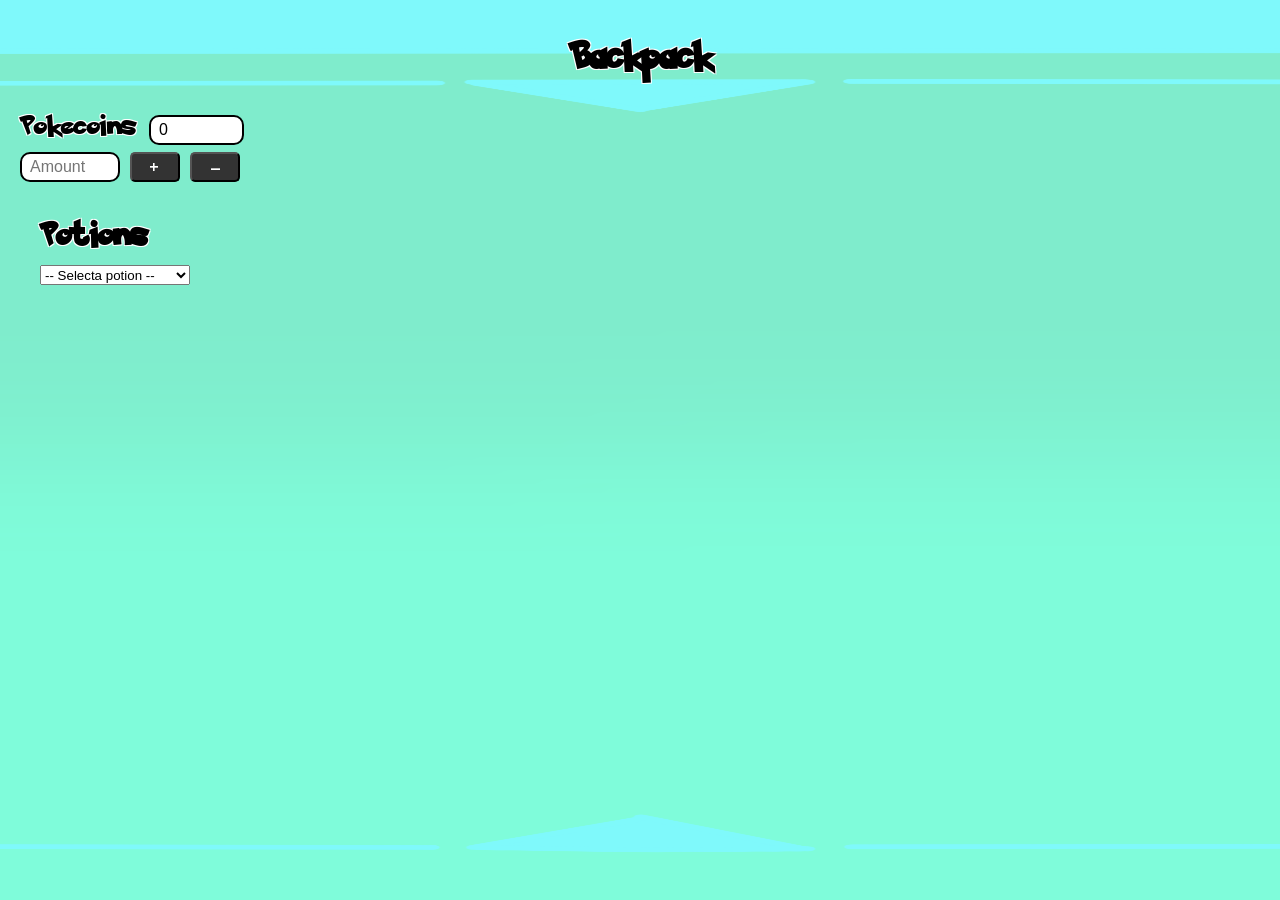
==== backpack.html @ 07149076 "Align potion selection header and dropdown horizontally Add a new CSS class `.potions-top` to `backp" ====
<!DOCTYPE html>
<html>
<head>
        <title>Backpack</title>
        <meta name="viewport" content="width=device-width, initial-scale=1.0">
        <link rel="stylesheet" href="backpack.css">
</head>
<body>
        <h1>Backpack</h1>

<div class="pokecoins">
        <label>Pokecoins</label>
        <input for="pokecoins" id="pokecoins" type="number" value="0">
</div>

<div class="pokecoins-adder">
        <input type="number" id="pokecoins-amount" placeholder="Amount">
        <button id="add-pokecoins-button" type="button">+</button>
        <button id="subtract-pokecoins-button" type>-</button>
</div>

<div class="potions">
        <div class="potions-top">
        <h3>Potions</h3>
        <select id="potion-selector">
                <option value="">-- Selecta potion --</option>
                <option value="Potion">Potion</option>
                <option value="Super Potion">Super Potion</option>
                <option value="Hyper Potion">Hyper Potion</option>
                <option value="Max Potion">Max Potion</option>
                <option value="Full Restore">Full Restore</option>
                <option value="Revive">Revive</option>
                <option value="Max Revive">Max Revive</option>
                <option value="Ether">Ether</option>
                <option value="Max Ether">Max Ether</option>
                <option value="Elixir">Elixir</option>
                <option value="Max Elixir">Max Elixir</option>
                </select>
        
        <ul id="potion-list"></ul>
        </div>
</div>
        
<script src="backpack.js"></script>
</body>
</html>
---- backpack.css ----
@font-face {
  font-family: "PokemonSolid";
  src: url("pokemonfont.woff") format("woff");
  font-display: swap;
}

@font-face {
  font-family: "PokemonGB";
  src: url("PokemonGB.woff") format("woff");
  font-display: swap
}

html, body{
  width: 100%;
  max-width: 100%;
  height: 100dvh;
  margin: 0;
  padding: 0;
  min-height: 100dvh;
  overflow-x: hidden;
}

body:before {
  content: "";
  position: fixed;
  top: 0;
  left: 0;
  width: 100%;
  height: 100dvh;
  background-image: url('Backpack.png');
  background-size: 100% 100%;
  background-position: top left;
  background-repeat: no-repeat;
  opacity: 0.5;
  z-index: -1;
}

body {
  font-family: "PokemonSolid", sans-serif;
  padding: 20px;
  box-sizing: border-box;
  z-index: -1;  
  letter-spacing: 1px;
  }

label, h1, h3 {
  color:black;
  text-shadow: 
    -1px -1px 0 white,
    1px -1px 0 white,
    -1px 1px 0 white,
    1px 1px 0 white;
}

h1 {
  text-align: center;
  margin-top: 10px;
}

.pokecoins {
  font-size: 24px;
}

.pokecoins input {
  width: 75px;
  padding: 8px;
  border: 2px solid black;
  border-radius: 10px;
  height: 10px;
  font-size: 16px;
}

.pokecoins-adder {
  display: flex;
  align-items: center;
  gap: 10px;
}

#pokecoins-amount{
  width: 80px;
  padding: 8px;
  border: 2px solid black;
  border-radius: 10px;
  height: 10px;
  margin-top: 5px;
  font-size: 16px;
}

#add-pokecoins-button, #subtract-pokecoins-button {
  width: 50px;
  height: 30px;
  padding: 8px;
  margin-top: 5px;
  background-color: #333;
  color: white;
  border-radius: 5px;
  cursor: pointer;
  font-size: 12px;
  white-space: nowrap;
  flex-shrink: 0;
  font-family: "PokemonGB"
}
.potions h3 {
  margin: 0 0 5px 0;
}
.potions {
  display: flex;
  flex-direction: column;
  gap: 10px;
  margin-top: 30px;
  font-size: 24px;
  margin-left: 20px;
}

#potion-selector {
  display: flex;
  flex-direction: center;
  width: 150px;
  height: 20px;
}

#potion-list li {
  margin-bottom: 5px;
  margin: 0;
  display: flex;
  flex-wrap: wrap;
  align-items: center;
  font-family: "PokemonGB";
  gap: 5px;
  font-size: 12px;
  padding: 8px;
  list-style: none;
}

.potion-item {
  display: flex;
  flex-direction: column;
  gap: 5px;
  margin-bottom: 10px;
}

.potion-name {
  font-family: "PokemonSolid";
  font-size: 16px;
}

.potion-desc {
  font-family: "PokemonGB";
  font-size: 12px;
}

.potion-controls {
  display: flex;
  align-items: center;
  gap: 5px;
  margin-top: 5px;
}

.potions-too {
  display: flex;
  align-items: center;
  gap: 5px;
}
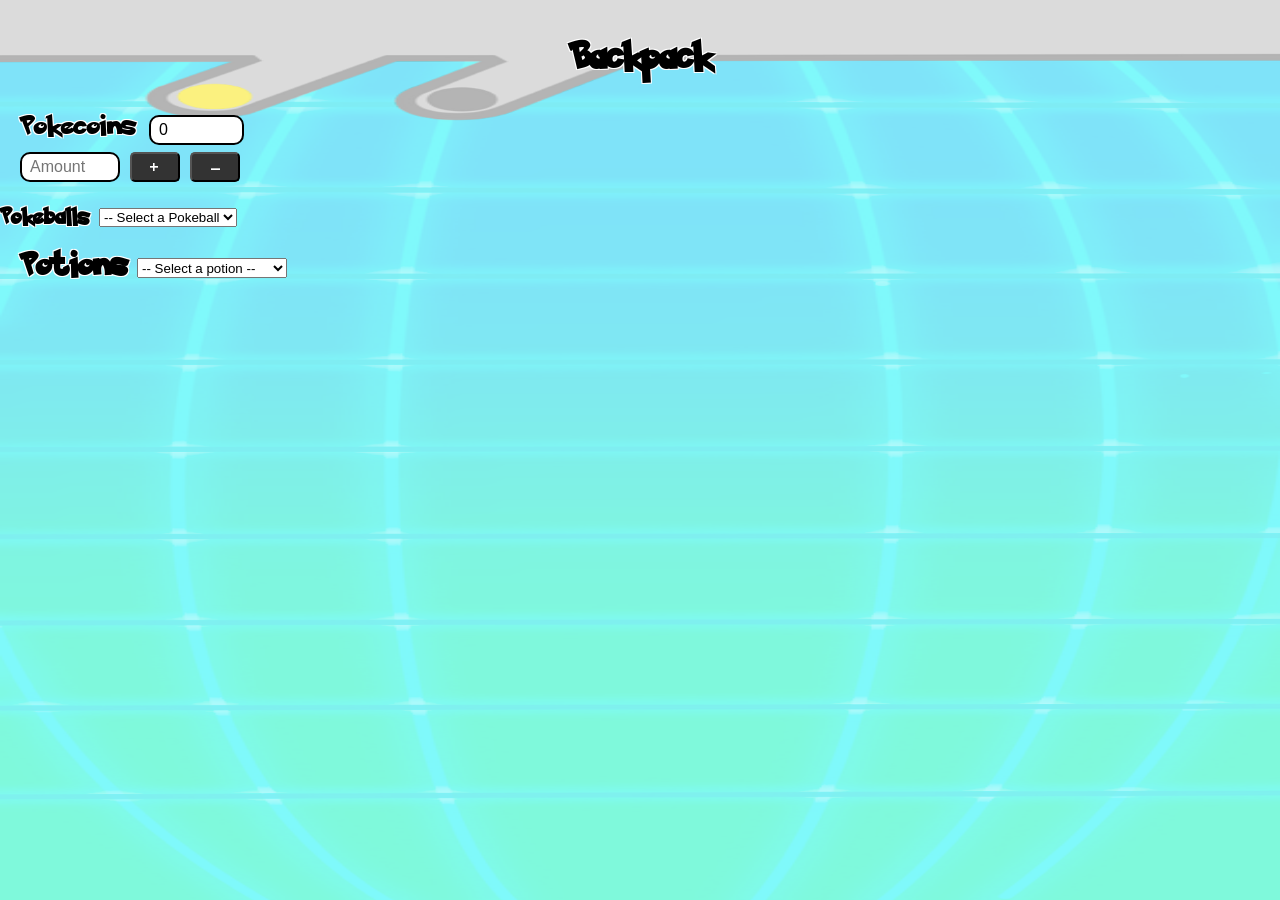
==== commit ead49ce6: "Add a functional pokeball section to the backpack Introduces a new Pokeball section with HTML struct" ====
--- a/backpack.html
+++ b/backpack.html
@@ -19,11 +19,24 @@
         <button id="subtract-pokecoins-button" type>-</button>
 </div>
 
+<div class="pokeballs">
+        <div class="pokeballs-top">
+        <h3>Pokeballs</h3>
+        <select id="pokeball-selector">
+                <option value="">-- Select a Pokeball</option>
+                <option value="Pokeball">Pokeball</option>
+                <option value="Greatball">Greatball</option>
+                <option value="Ultraball">Ultraball</option>
+                <option value="Masterball">Masterball</option>
+        </select>
+        </div>
+</div>
+
 <div class="potions">
         <div class="potions-top">
         <h3>Potions</h3>
         <select id="potion-selector">
-                <option value="">-- Selecta potion --</option>
+                <option value="">-- Select a potion --</option>
                 <option value="Potion">Potion</option>
                 <option value="Super Potion">Super Potion</option>
                 <option value="Hyper Potion">Hyper Potion</option>
@@ -36,9 +49,9 @@
                 <option value="Elixir">Elixir</option>
                 <option value="Max Elixir">Max Elixir</option>
                 </select>
+        </div>
+        <ul id="potion-list"></ul>
         
-        <ul id="potion-list"></ul>
-        </div>
 </div>
         
 <script src="backpack.js"></script>
--- a/backpack.css
+++ b/backpack.css
@@ -27,7 +27,7 @@
   left: 0;
   width: 100%;
   height: 100dvh;
-  background-image: url('Backpack.png');
+  background-image: url('Pokedex.png');
   background-size: 100% 100%;
   background-position: top left;
   background-repeat: no-repeat;
@@ -100,9 +100,31 @@
   flex-shrink: 0;
   font-family: "PokemonGB"
 }
+
+.pokeball h3 {
+  margin: 0 0 5px 0;
+}
+
+.pokeballs-top {
+  display: flex;
+  align-items: center;
+  gap: 10px;
+  margin-left: -20px;
+  margin-bottom: -40px
+}
+
 .potions h3 {
   margin: 0 0 5px 0;
 }
+
+.potions-top {
+  display: flex;
+  align-items: center;
+  gap: 10px;
+  margin-left: -20px;
+  margin-bottom: -40px;
+}
+
 .potions {
   display: flex;
   flex-direction: column;
@@ -126,9 +148,7 @@
   flex-wrap: wrap;
   align-items: center;
   font-family: "PokemonGB";
-  gap: 5px;
   font-size: 12px;
-  padding: 8px;
   list-style: none;
 }
 
@@ -136,17 +156,19 @@
   display: flex;
   flex-direction: column;
   gap: 5px;
-  margin-bottom: 10px;
+  margin-bottom: 5px;
 }
 
 .potion-name {
   font-family: "PokemonSolid";
   font-size: 16px;
+  margin-left: -50px;
 }
 
 .potion-desc {
   font-family: "PokemonGB";
   font-size: 12px;
+  margin-left: -50px;
 }
 
 .potion-controls {
@@ -156,8 +178,3 @@
   margin-top: 5px;
 }
 
-.potions-too {
-  display: flex;
-  align-items: center;
-  gap: 5px;
-}
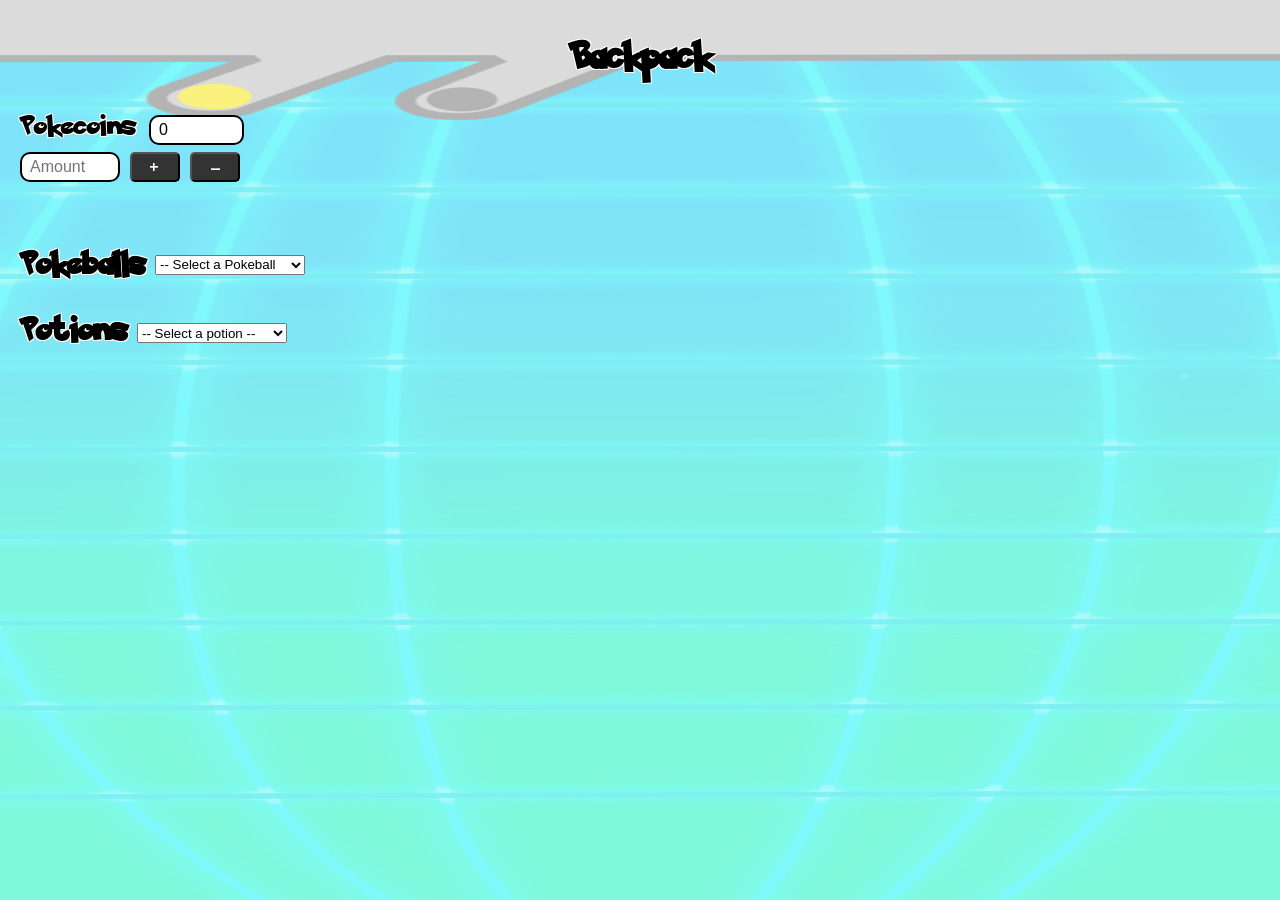
==== commit 74344d06: "Improve pokeball display and fix image path for Pokedex Add CSS styles for pokeball display and rela" ====
--- a/backpack.html
+++ b/backpack.html
@@ -29,6 +29,7 @@
                 <option value="Ultraball">Ultraball</option>
                 <option value="Masterball">Masterball</option>
         </select>
+                <ul id="pokeball-list"></ul>
         </div>
 </div>
 
--- a/backpack.css
+++ b/backpack.css
@@ -110,22 +110,10 @@
   align-items: center;
   gap: 10px;
   margin-left: -20px;
-  margin-bottom: -40px
-}
-
-.potions h3 {
-  margin: 0 0 5px 0;
-}
-
-.potions-top {
-  display: flex;
-  align-items: center;
-  gap: 10px;
-  margin-left: -20px;
   margin-bottom: -40px;
 }
 
-.potions {
+.pokeballs {
   display: flex;
   flex-direction: column;
   gap: 10px;
@@ -134,13 +122,77 @@
   margin-left: 20px;
 }
 
-#potion-selector {
+#pokeball-selector {
   display: flex;
   flex-direction: center;
   width: 150px;
   height: 20px;
 }
 
+#pokeball-list li {
+  margin-bottom: 5px;
+  margin: 0;
+  display: flex;
+  flex-wrap: wrap;
+  align-items: center;
+  font-family: "PokemonGB";
+  font-size: 12px;
+  list-style: none;
+}
+
+.pokeball-item {
+  display: flex;
+  flex-direction: column;
+  gap: 5px;
+  margin-bottom: 5px;
+}
+
+.pokeball-name {
+  font-family: "PokemonSolid";
+  font-size: 16px;
+  margin-left: -50px;
+}
+
+.pokeball-desc {
+  font-family: "PokemonGB";
+  font-size: 12px;
+  margin-left: -50px;
+}
+
+.pokeball-controls {
+  display: flex;
+  align-items: center;
+  gap: 5px;
+  margin-top: 5px;
+}
+.potions h3 {
+  margin: 0 0 5px 0;
+}
+
+.potions-top {
+  display: flex;
+  align-items: center;
+  gap: 10px;
+  margin-left: -20px;
+  margin-bottom: -40px;
+}
+
+.potions {
+  display: flex;
+  flex-direction: column;
+  gap: 10px;
+  margin-top: 30px;
+  font-size: 24px;
+  margin-left: 20px;
+}
+
+#potion-selector {
+  display: flex;
+  flex-direction: center;
+  width: 150px;
+  height: 20px;
+}
+
 #potion-list li {
   margin-bottom: 5px;
   margin: 0;
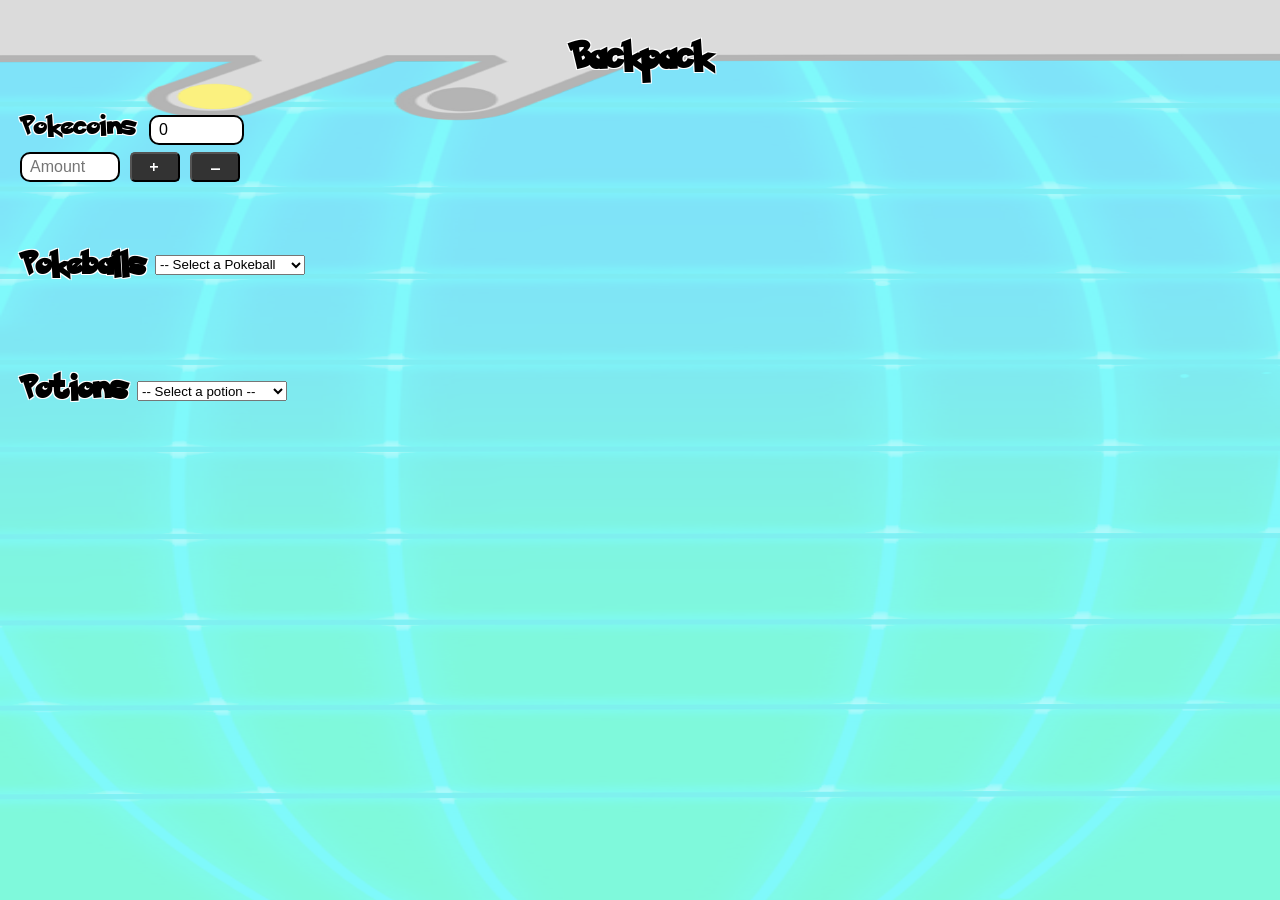
==== commit a6d9f990: "Align pokeball descriptions below their names Adjust HTML structure and CSS to position pokeball des" ====
--- a/backpack.html
+++ b/backpack.html
@@ -20,7 +20,7 @@
 </div>
 
 <div class="pokeballs">
-        <div class="pokeballs-top">
+     <div class="pokeballs-top">
         <h3>Pokeballs</h3>
         <select id="pokeball-selector">
                 <option value="">-- Select a Pokeball</option>
@@ -29,6 +29,7 @@
                 <option value="Ultraball">Ultraball</option>
                 <option value="Masterball">Masterball</option>
         </select>
+     </div>
                 <ul id="pokeball-list"></ul>
         </div>
 </div>
--- a/backpack.css
+++ b/backpack.css
@@ -156,7 +156,7 @@
 .pokeball-desc {
   font-family: "PokemonGB";
   font-size: 12px;
-  margin-left: -50px;
+  
 }
 
 .pokeball-controls {
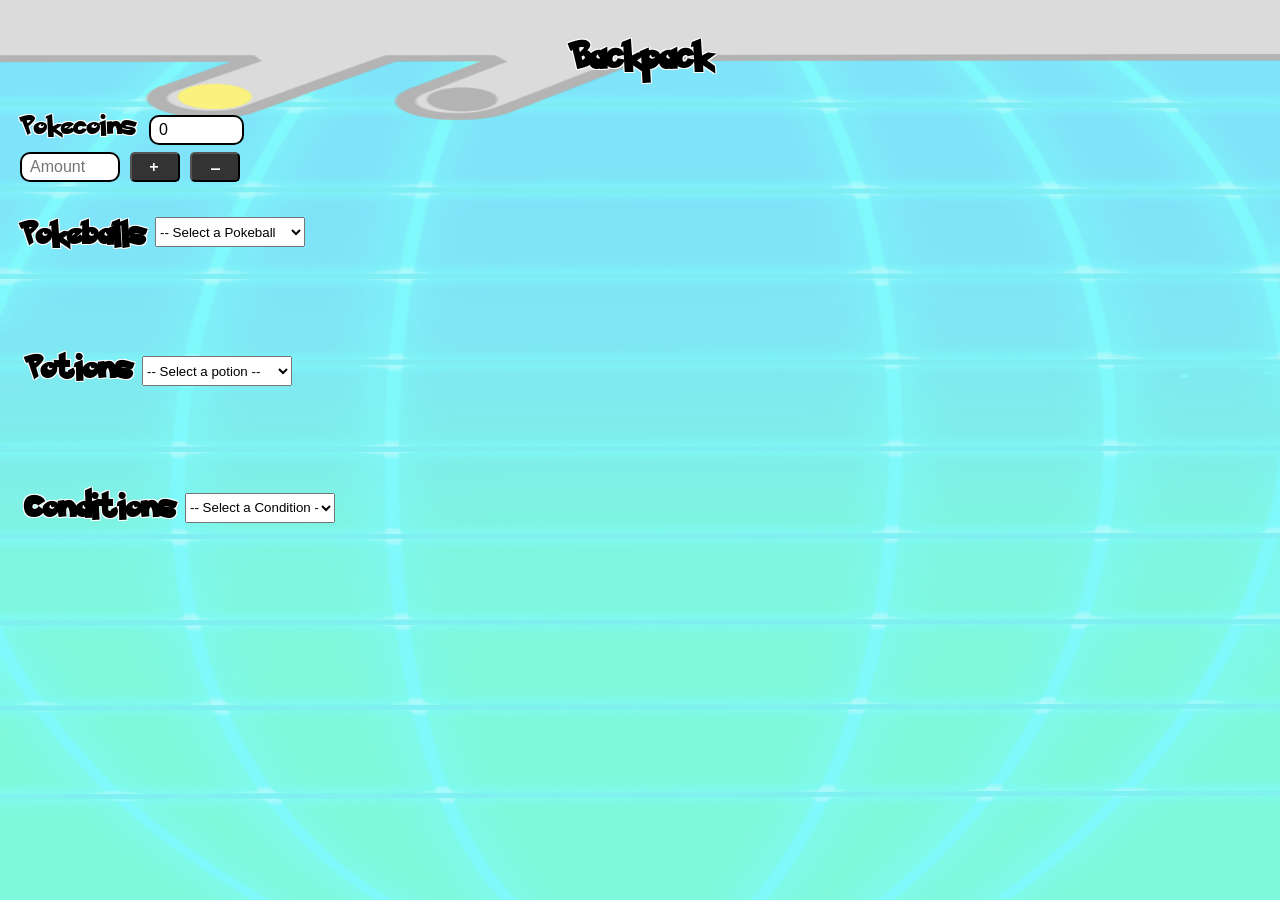
==== commit 511515bc: "Backpack done" ====
--- a/backpack.html
+++ b/backpack.html
@@ -55,6 +55,22 @@
         <ul id="potion-list"></ul>
         
 </div>
+
+<div class="conditions">
+        <div class="conditions-top">
+            <h3>Conditions</h3>
+                <select id="condition-selector">
+                        <option value="">-- Select a Condition --</option>
+                        <option value="Antidote">Antidote</option>
+                        <option value="Burn Heal">Burn Heal</option>
+                        <option value="Ice Heal">Ice Heal</option>
+                        <option value="Awakening">Awakening</option>
+                        <option value="Paralyze Heal">Paralyze Heal</option>
+                        <option value="Full Heal">Full Heal</option>
+                </select>
+        </div>
+        <ul id="condition-list">
+</div>
         
 <script src="backpack.js"></script>
 </body>
--- a/backpack.css
+++ b/backpack.css
@@ -7,7 +7,7 @@
 @font-face {
   font-family: "PokemonGB";
   src: url("PokemonGB.woff") format("woff");
-  font-display: swap
+  font-display: swap;
 }
 
 html, body{
@@ -98,42 +98,49 @@
   font-size: 12px;
   white-space: nowrap;
   flex-shrink: 0;
-  font-family: "PokemonGB"
+  font-family: "PokemonGB";
 }
 
 .pokeball h3 {
   margin: 0 0 5px 0;
 }
 
+
+
+.pokeball-top {
+  display: flex;
+  align-items: center;
+  gap: 10px;
+  flex-direction: row;
+  margin-top: -35px;
+  
+}
+
 .pokeballs-top {
   display: flex;
-  align-items: center;
-  gap: 10px;
-  margin-left: -20px;
-  margin-bottom: -40px;
+  gap: 10px;
+  flex-direction: row;
 }
 
 .pokeballs {
   display: flex;
   flex-direction: column;
-  gap: 10px;
-  margin-top: 30px;
+  gap: 0;
   font-size: 24px;
-  margin-left: 20px;
+  margin-top: 0;
 }
 
 #pokeball-selector {
-  display: flex;
-  flex-direction: center;
   width: 150px;
-  height: 20px;
+  height: 30px;
+  gap: 10px;
+  margin-top: 35px;
 }
 
 #pokeball-list li {
   margin-bottom: 5px;
   margin: 0;
-  display: flex;
-  flex-wrap: wrap;
+  margin-top: 0;
   align-items: center;
   font-family: "PokemonGB";
   font-size: 12px;
@@ -149,78 +156,79 @@
 
 .pokeball-name {
   font-family: "PokemonSolid";
-  font-size: 16px;
-  margin-left: -50px;
+  font-size: 22px;
 }
 
 .pokeball-desc {
   font-family: "PokemonGB";
   font-size: 12px;
-  
-}
-
-.pokeball-controls {
-  display: flex;
-  align-items: center;
-  gap: 5px;
-  margin-top: 5px;
-}
+  margin-bottom: 25px;  
+  word-break: break-word;
+}
+
 .potions h3 {
   margin: 0 0 5px 0;
 }
 
+.potion-top {
+  display: flex;
+  flex-direction: row;
+  align-items: center;
+  gap: 10px;
+  margin-top: -5px;
+}
+
+
+
 .potions-top {
   display: flex;
-  align-items: center;
-  gap: 10px;
-  margin-left: -20px;
-  margin-bottom: -40px;
+  flex-direction: row;
+  align-items: center;
+  gap: 10px;
 }
 
 .potions {
   display: flex;
   flex-direction: column;
-  gap: 10px;
-  margin-top: 30px;
+  align-items: stretch;
+  gap: 0;
+  margin-top: 10px;
   font-size: 24px;
-  margin-left: 20px;
+  margin-left: 5px;
 }
 
 #potion-selector {
-  display: flex;
-  flex-direction: center;
   width: 150px;
-  height: 20px;
+  height: 30px;
 }
 
 #potion-list li {
   margin-bottom: 5px;
   margin: 0;
-  display: flex;
-  flex-wrap: wrap;
+  margin-top: 0;
   align-items: center;
   font-family: "PokemonGB";
   font-size: 12px;
   list-style: none;
+  margin-left: 0;
+  gap: 5px;
 }
 
 .potion-item {
-  display: flex;
-  flex-direction: column;
-  gap: 5px;
-  margin-bottom: 5px;
+  font-size: 16px;
+  margin-left: 0;
 }
 
 .potion-name {
   font-family: "PokemonSolid";
-  font-size: 16px;
-  margin-left: -50px;
+  font-size: 20px;
+  margin-top: 5px;
 }
 
 .potion-desc {
   font-family: "PokemonGB";
   font-size: 12px;
-  margin-left: -50px;
+  word-break: break-word;
 }
 
 .potion-controls {
@@ -230,3 +238,97 @@
   margin-top: 5px;
 }
 
+.qty-btn {
+  width: 50px;
+  height: 30px;
+  background-color: #333;
+  color: white;
+  border-radius: 5px;
+  cursor: pointer;
+  font-size: 12px;
+  white-space: nowrap;
+  font-family: "PokemonGB";
+  flex-shrink: 0;
+
+  
+}
+
+.qty-input {
+  width: 50px;
+  height: 30px;
+  font-size: 20px;
+  box-sizing: border-box;
+  padding: 8px;
+  text-align: center;
+}
+
+.condition h3 {
+   margin: 0 0 5px 0;
+}
+
+.condition-top {
+   display: flex;
+   flex-direction: row;
+   align-items: center;
+   gap: 10px;
+   margin-top: -30px;
+}
+
+.conditions-top {
+  display: flex;
+  flex-wrap: wrap;
+  flex-direction: row;
+  align-items: center;
+  gap: 10px;
+}
+
+.conditions {
+   display: flex;
+   flex-direction: column;
+   align-items: stretch;
+   gap: 0;
+   margin-top: 10px;
+   font-size: 24px;
+   margin-left: 5px;
+}
+
+#condition-selector {
+   width: 150px;
+   height: 30px;
+}
+
+#condition-list li {
+  margin-bottom: 5px;
+   margin: 0;
+   margin-top: 0;
+   align-items: center;
+   font-family: "PokemonGB";
+   font-size: 12px;
+   list-style: none;
+   margin-left: 0;
+   gap: 5px;
+}
+
+.condition-item {
+   font-size: 16px;
+   margin-left: 0;
+}
+
+.condition-name {
+  font-family: "PokemonSolid";
+   font-size: 20px;
+   margin-top: 5px;
+}
+
+.condition-desc {
+   font-family: "PokemonGB";
+   font-size: 12px;
+   word-break: break-word;
+}
+
+.condition-controls {
+  display: flex;
+   align-items: center;
+   gap: 5px;
+   margin-top: 5px;
+}
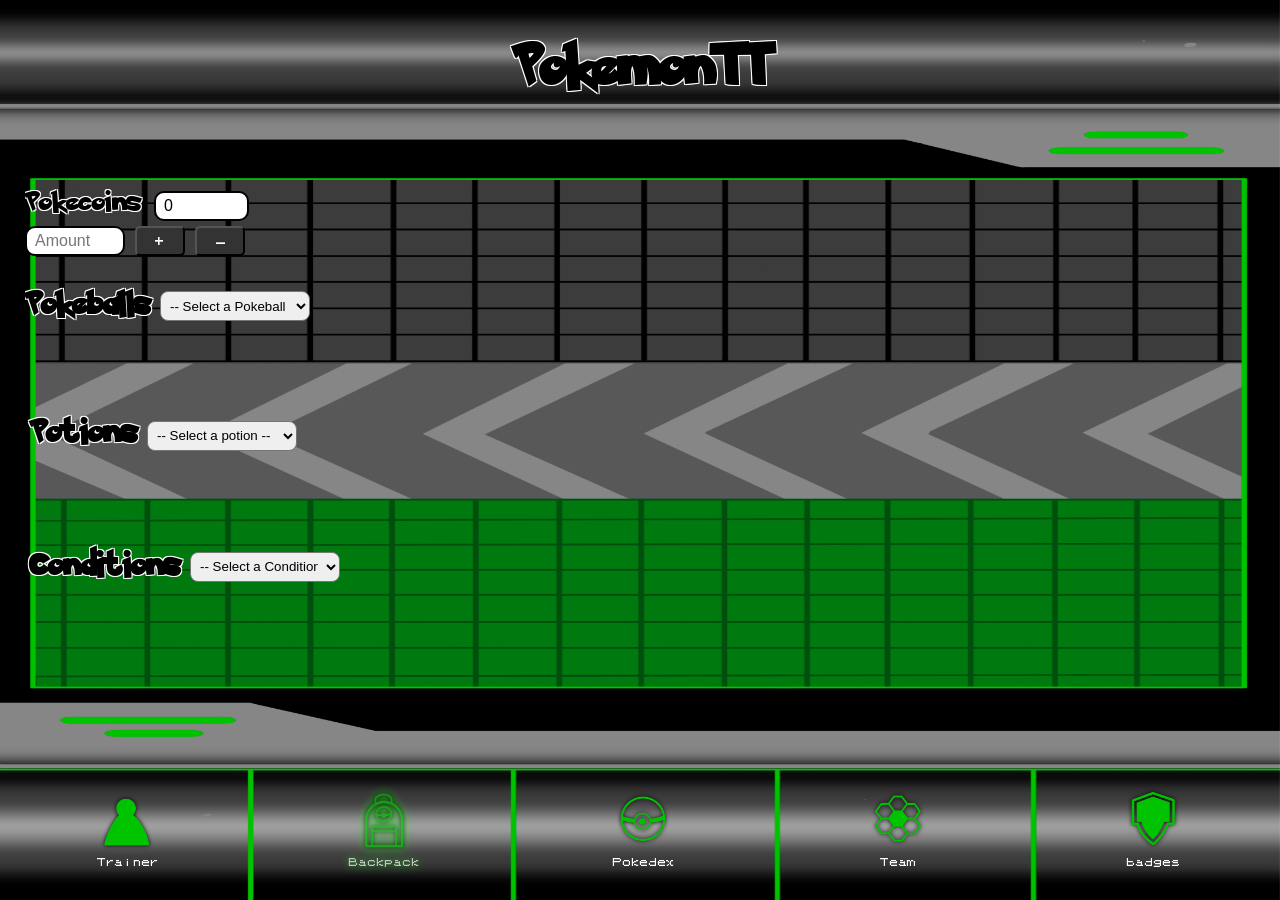
==== commit a972230d: "Complete ui change" ====
--- a/backpack.html
+++ b/backpack.html
@@ -3,11 +3,18 @@
 <head>
         <title>Backpack</title>
         <meta name="viewport" content="width=device-width, initial-scale=1.0">
+        <link rel="stylesheet" href="style.css">
         <link rel="stylesheet" href="backpack.css">
 </head>
 <body>
-        <h1>Backpack</h1>
 
+<div class="header">
+        <h1>PokemonTT</h1>
+</div>
+
+
+<div class="middle-section">
+        <div class="content-wrapper">
 <div class="pokecoins">
         <label>Pokecoins</label>
         <input for="pokecoins" id="pokecoins" type="number" value="0">
@@ -31,7 +38,6 @@
         </select>
      </div>
                 <ul id="pokeball-list"></ul>
-        </div>
 </div>
 
 <div class="potions">
@@ -53,7 +59,7 @@
                 </select>
         </div>
         <ul id="potion-list"></ul>
-        
+
 </div>
 
 <div class="conditions">
@@ -69,9 +75,39 @@
                         <option value="Full Heal">Full Heal</option>
                 </select>
         </div>
-        <ul id="condition-list">
+        <ul id="condition-list"></ul>
 </div>
-        
+
+        </div>
+</div>
+
+        <div class="bottom-section">
+
+                <nav class="bottom-nav">
+                        <button class="nav-btn" onclick="window.location.href='index.html'">
+                                <img src="Trainer-icon.png" alt="Trainer" class="nav-icon">
+                                <span>Trainer</span>
+                        </button>
+                        <button class="nav-btn active" onclick="window.location.href='backpack.html'">
+                                <img src="Backpack-icon.png" alt="Backpack" class="nav-icon">
+                                <span>Backpack</span>
+                        </button>
+                        <button class="nav-btn" onclick="window.location.href='pokedex.html'">
+                                <img src="Pokedex-icon.png" alt="Pokedex" class="nav-icon">
+                                <span>Pokedex</span>
+                        </button>
+                        <button class="nav-btn" onclick="window.location.href='team.html'">
+                                <img src="Team-icon.png" alt="Team" class="nav-icon">
+                                <span>Team</span>
+                        </button>
+                        <button class="nav-btn" onclick="window.location.href='badges.html'">
+                                <img src="Badges-icon.png" alt="Badges" class="nav-icon">
+                                <span>badges</span>
+                        </button>
+                </nav>
+
+        </div>
+
 <script src="backpack.js"></script>
 </body>
 </html>
--- a/style.css
+++ b/style.css
@@ -0,0 +1,469 @@
+        body::before {
+                content: "";
+                position: fixed;
+                top: 0;
+                left: 0;
+                width: 100%;
+                height: 100%;
+                background-image: url("NewUi.png");
+                background-position: center top;
+                background-repeat: no-repeat;
+                background-size: 100% 100%;
+                z-index: -1;
+        }
+
+        html, body{
+                height: 100%;
+                margin: 0;
+                
+                
+        }
+
+        body {
+                margin: 0;
+                font-family: "PokemonSolid", sans-serif;
+                font-size: 16px;
+                line-height: 1.5;
+                letter-spacing: 1px;
+
+                display: flex;
+                flex-direction: column;
+                height: 100vh;
+                max-height: 100vh;
+                overflow: hidden;
+                overscroll-behavior: none;
+                animation: fadeIn .15s ease-in-out;
+
+
+       }
+
+        @keyframes fadeIn{
+                from { opacity: 0; }
+                to { opacity: 1; }
+        }
+
+        label, h1, h3 {
+                color: black;
+                text-shadow:
+                    -1px -1px 0 white,
+                     1px -1px 0 white,
+                    -1px  1px 0 white,
+                     1px  1px 0 white;
+        }
+
+        @font-face {
+                font-family: "PokemonSolid";
+                src: url(pokemonfont.woff) format("woff");
+                font-display: swap;
+        }
+
+        @font-face {
+                font-family: "PokemonGB";
+                src: url(PokemonGB.woff) format("woff");
+                font-display: swap;
+        }
+
+        h1 { 
+                text-align: center; 
+        }
+
+        .header {
+                flex: 0 0 auto;
+                z-index: 10;
+                height: 180px;
+                font-size: 24px;
+                
+        }
+
+        
+
+        .middle-section {
+                flex: 1;
+                overflow-y: auto;
+                overflow-x: hidden;
+                min-height: 0;
+                max-height: 100%;
+                -webkit-overflow-scrolling: touch;
+                padding: 10px;
+                overscroll-behavior: none;
+                padding-left: 25px;
+                padding-right: 25px;
+                padding-bottom: 0;
+                padding-top: 5px;
+                clip-path: inset(0 0 0 0);
+        }
+
+        .content-wrapper {
+                width: 100%;
+                box-sizing: border-box;
+                overflow: hidden;
+        }
+
+        .field {
+                display: flex;
+                flex-direction: column;
+                align-items: flex-start;
+                margin-bottom: 10px;
+        }
+
+        .field label { 
+                margin-bottom: 5px; 
+
+        }
+
+        .field input { 
+                width: 100px; 
+                padding: 8px; 
+                border: 2px solid black;
+                border-radius: 10px;
+                height: 10px;
+        }
+
+        .trainers-action-container {
+                display: flex;
+                flex-direction: column;
+                justify-content: center;
+                align-self: center;
+                margin-top: 175px;
+                margin-right: 50px;
+                gap: 30px;
+                padding: 8px;
+                position: absolute;
+                top: 10px;
+                right: 10px;
+                width: 125px;
+        }
+
+        .action-button {
+                background-color: #333;
+                color: white;
+                border: 2px solid black;
+                border-radius: 10px;
+                font-family: "PokemonGB";
+                font-size: 12px;
+                padding: 8px;      
+        }
+
+
+        .class {
+                display: flex;
+                flex-direction: column;
+                align-items: flex-start;
+                margin-bottom: 10px;
+        }
+
+        .class label {
+                margin-bottom: 5px;
+        }
+
+        .class input {
+                width: 100pc;
+                padding: 8px;
+                border: 2px solid black;
+                border-radius: 10px;
+        } 
+
+        .subclass {
+                display: flex;
+                flex-direction: column;
+                align-items: flex-start;
+                margin-bottom: 10px
+        }
+
+        .subclass label {
+                margin-bottom: 5px;
+        }
+
+        .subclass input {
+                width: 100px;
+                padding: 8px;
+        }
+
+        .age {
+                display: flex;
+                flex-direction: column;
+                align-items: flex-start;
+                margin-bottom: 10px;
+        }
+
+        .age label {
+                margin-bottom: 5px;
+        }
+
+        .age input {
+                width: 50px; 
+                padding: 8px;
+                border: 2px solid black;
+                border-radius: 10px;
+                height: 10px;
+        }
+
+        .additional-info {
+                display: flex;
+                flex-direction: column;
+                align-items: flex-start;
+                margin-top: 10px;     
+        }
+
+        .xp-adder {
+                display: flex;
+                justify-content: flex-start;
+                width: 75%;
+                height: 30px;
+                font-size: 16px;
+                margin-top: 10px;
+                margin-bottom: 10px;
+                gap: 20px;      
+        }
+
+        #xp-amount {
+                flex: 1;
+                height: 10px;
+                padding: 8px;
+                border-radius: 10px;
+                border: 2px solid black;
+                margin-bottom: 10px;
+        }
+
+        #add-xp-button {
+                width: auto;
+                height: 30px;
+                padding: 0 20px;
+                background-color:#333;
+                color: white;
+                border-radius: 5px;
+                cursor: pointer;
+                font-size: 12px;
+                white-space: nowrap;
+                flex-shrink: 0;
+                font-family: "PokemonGb";
+        }
+
+        .xp-container {
+                width: 100%;
+                height: 30px;
+                background-color: #f0f0f0;
+                border: 2px solid #000;
+                border-top: 2px solid #000;
+                border-bottom: 2px solid #000;
+                border-radius: 10px;
+                overflow: hidden;
+                position: relative;
+                margin-top: 10px;
+                margin-bottom: 5px;
+        }
+
+        #xp-bar-fill {
+                height: 100%;
+                width: 0%;
+                background-color: green;
+        }
+
+        #xp-text {
+                font-family: PokemonGB, sans-serif;
+                font-size: 16px;
+                text-align: center;
+        }
+
+        .level {
+                display: flex;
+                flex-direction: column;
+                gap: 5px;
+                margin-top: 5px;     
+        }
+
+        .level label {
+                margin-bottom: 0px;
+        }
+
+        .level input {
+                width: 100px;
+                margin-bottom: 10px;
+                height: 20px;
+                border: 2px solid black;
+                border-radius: 10px    
+        }        
+
+        .stats {
+                display: flex;
+                justify-content: space-between;
+                gap: 5px;
+                margin-top: 10px;
+                background:#e8e9eb;
+                border-radius: 10px;
+                padding: 5px;
+                border: 2px solid black;
+        }
+
+        .stat {
+                display: flex;
+                flex-direction: column;
+                align-items: center;
+                flex: 1;
+                background: rgba(255,255,255,0.9);
+                border-radius: 10px;
+                padding: 10px;
+                border: 2px solid black;
+        }
+
+        .stat input { 
+                width: 100%; 
+                text-align: center; 
+                padding: 5px; 
+                border: 1px solid black;
+                border-radius: 5px;
+                font-size: 16px;
+        }
+
+        select {
+                width: 150px;
+                padding: 5px;
+                border-radius: 8px;
+        }
+
+        .skills-section {
+                max-width: 500px;
+        }
+
+        .skills-grid {
+                display: grid;
+                grid-template-columns: 1fr 1fr;
+                gap: 10px 20px;
+                border: 2x solid black;
+                border-radius: 10px;            
+        }
+
+        .skill {
+                display: flex;
+                justify-content: space-between;
+                align-items: center;
+                background: #a9a9a9;
+        }
+
+        .skill label {
+                font-size: 14px;
+        }
+
+        .skill {
+                border: 1px solid black;
+                border-radius: 10px;
+                padding: 5px;
+                background: #e8e9eb;
+        }
+
+        #backstory {
+                height: 120px;
+                padding: 8px;
+                font-size: 16px;
+                resize: verticle;
+                border: 2px solid black;
+                border-radius: 10px;
+                margin-right: 15px;
+                box-sizing: border-box;
+                width: 100%;
+        }
+
+        .text-area {
+                width: 100%;
+                box-sizing: border-box;
+                border: 2px solid black;
+                border-radius: 10px;
+        }
+
+        .skill .mod{
+                width: 50px;
+                height: 22px;
+                padding: 2px;
+                font-size: 16px;
+                text-align: center;
+        }
+
+        .region-boost{
+                border: 2px solid black;
+                border-radius: 10px;
+                padding: 10px;
+                margin-bottom: 10px;
+                margin-top: 10px;
+                background: #e8e9eb;        
+        }
+
+        .region-boost-data{
+                font-family: "PokemonGB";
+                font-size: .65rem;
+                color: #333;
+        }
+
+        .abilities-section{
+                border: 2px solid black;
+                border-radius: 10px;
+                padding: 10px;
+                margin-bottom: 10px;
+                background: #e8e9eb;
+                font-family: pokemonsolid;
+                font-size: 16px;              
+        }
+
+        .ability-data{
+                font-family: "PokemonGB", sans-serif;
+                font-size: .65rem;
+                color: #333;
+        }
+
+        .bottom-section {
+                flex: 0 0 auto;
+                bottom: 0;
+                touch-action: none;
+                overscroll-behavior: none;
+                height: 215px;
+                
+        }
+
+        .bottom-nav {
+                display: flex;
+                justify-content: space-around;
+                align-items: center;
+                padding-bottom: 0;
+                padding-top: 95px;
+        }
+
+        .nav-btn {
+                display: flex;
+                flex-direction: column;
+                align-items: center;
+                background: none;
+                border: none;
+                gap: 4px;
+                padding: 4px 8px;
+                cursor: pointer;
+                transition: none;
+        }
+
+        .nav-btn img {
+                width: 70px;
+                height: 70px;
+                filter: drop-shadow(0 0 2px #000);
+        }
+
+        .nav-btn span {
+                font-family: "PokemonGB";
+                font-size: 9px;
+                color: white;
+        }
+
+        .nav-btn.active {
+                filter: drop-shadow(0 0 4px #00ff00);
+                opacity: 0.7;
+                
+        }
+
+        .nav-btn:nth-child(1) {
+                margin-left: 0;
+        }
+
+        .nav-btn:nth-child(2) {
+                margin-left: 2px;
+        }
+
+        .nav-btn:nth-child(3) {
+                margin-left: 5px;
+        }
--- a/backpack.css
+++ b/backpack.css
@@ -10,38 +10,9 @@
   font-display: swap;
 }
 
-html, body{
-  width: 100%;
-  max-width: 100%;
-  height: 100dvh;
-  margin: 0;
-  padding: 0;
-  min-height: 100dvh;
-  overflow-x: hidden;
-}
-
-body:before {
-  content: "";
-  position: fixed;
-  top: 0;
-  left: 0;
-  width: 100%;
-  height: 100dvh;
-  background-image: url('Pokedex.png');
-  background-size: 100% 100%;
-  background-position: top left;
-  background-repeat: no-repeat;
-  opacity: 0.5;
-  z-index: -1;
-}
-
-body {
-  font-family: "PokemonSolid", sans-serif;
-  padding: 20px;
-  box-sizing: border-box;
-  z-index: -1;  
-  letter-spacing: 1px;
-  }
+
+
+
 
 label, h1, h3 {
   color:black;
@@ -54,7 +25,8 @@
 
 h1 {
   text-align: center;
-  margin-top: 10px;
+  margin-top: 32px;
+  
 }
 
 .pokecoins {
@@ -128,6 +100,11 @@
   gap: 0;
   font-size: 24px;
   margin-top: 0;
+  text-shadow: 
+    -1px -1px 0 white,
+     1px -1px 0 white,
+    -1px  1px 0 white,
+     1px  1px 0 white;
 }
 
 #pokeball-selector {
@@ -138,8 +115,7 @@
 }
 
 #pokeball-list li {
-  margin-bottom: 5px;
-  margin: 0;
+  margin-bottom: 15px;
   margin-top: 0;
   align-items: center;
   font-family: "PokemonGB";
@@ -157,6 +133,7 @@
 .pokeball-name {
   font-family: "PokemonSolid";
   font-size: 22px;
+ 
 }
 
 .pokeball-desc {
@@ -195,6 +172,11 @@
   margin-top: 10px;
   font-size: 24px;
   margin-left: 5px;
+  text-shadow:
+    -1px -1px 0 white,
+     1px -1px 0 white,
+    -1px  1px 0 white,
+    1px  1px 0 white;
 }
 
 #potion-selector {
@@ -203,7 +185,7 @@
 }
 
 #potion-list li {
-  margin-bottom: 5px;
+  margin-bottom: 15px;
   margin: 0;
   margin-top: 0;
   align-items: center;
@@ -229,13 +211,14 @@
   font-family: "PokemonGB";
   font-size: 12px;
   word-break: break-word;
+  margin-bottom: 10px;
 }
 
 .potion-controls {
   display: flex;
   align-items: center;
   gap: 5px;
-  margin-top: 5px;
+  margin-top: 10px;
 }
 
 .qty-btn {
@@ -271,7 +254,7 @@
    flex-direction: row;
    align-items: center;
    gap: 10px;
-   margin-top: -30px;
+   margin-top: -40px;
 }
 
 .conditions-top {
@@ -290,6 +273,11 @@
    margin-top: 10px;
    font-size: 24px;
    margin-left: 5px;
+   text-shadow:
+     -1px -1px 0 white,
+      1px -1px 0 white,
+     -1px  1px 0 white,
+     1px  1px 0 white;
 }
 
 #condition-selector {
@@ -298,8 +286,7 @@
 }
 
 #condition-list li {
-  margin-bottom: 5px;
-   margin: 0;
+  margin-bottom: 40px;
    margin-top: 0;
    align-items: center;
    font-family: "PokemonGB";
@@ -312,6 +299,7 @@
 .condition-item {
    font-size: 16px;
    margin-left: 0;
+   margin-top: 10px;
 }
 
 .condition-name {
@@ -324,6 +312,8 @@
    font-family: "PokemonGB";
    font-size: 12px;
    word-break: break-word;
+   margin-bottom: 60px;
+  
 }
 
 .condition-controls {
